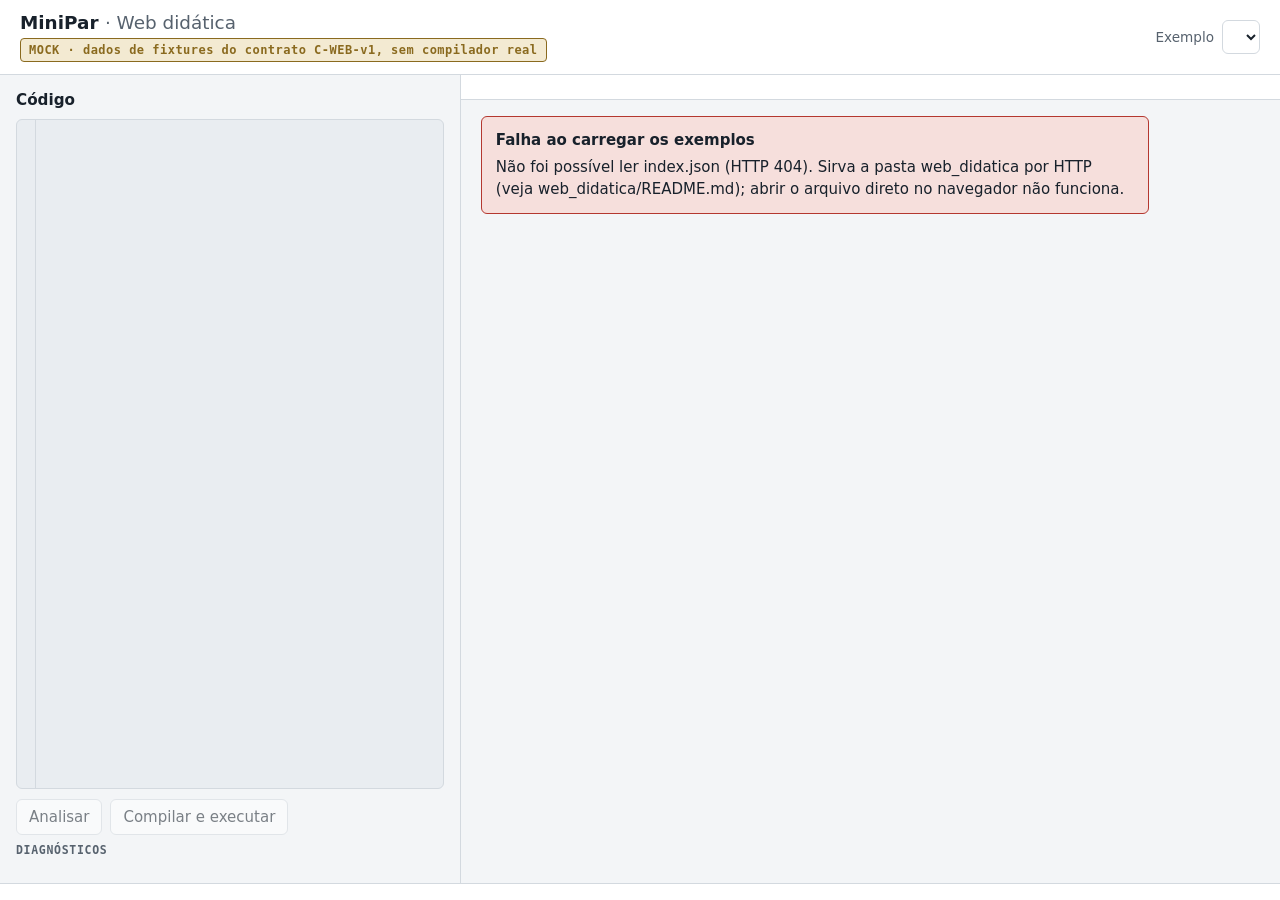
==== web_didatica/static/index.html @ ab57732c "feat(WEB-01): wireframe navegável da Web didática em modo mock - web_didatica/static/: editor com nu" ====
<!doctype html>
<html lang="pt-BR">
<head>
  <meta charset="utf-8">
  <meta name="viewport" content="width=device-width, initial-scale=1">
  <title>MiniPar · Web didática</title>
  <link rel="stylesheet" href="css/app.css">
</head>
<body>
  <header class="topo">
    <div class="marca">
      <h1>MiniPar <span>· Web didática</span></h1>
      <p class="aviso-mock" role="status" id="aviso-mock">MOCK · dados de fixtures do contrato C-WEB-v1, sem compilador real</p>
    </div>
    <label class="seletor">
      <span>Exemplo</span>
      <select id="fixture"></select>
    </label>
  </header>

  <main class="bancada">
    <section class="editor" aria-labelledby="titulo-editor">
      <div class="cabecalho-painel">
        <h2 id="titulo-editor">Código</h2>
        <button type="button" id="restaurar" hidden>Restaurar código do exemplo</button>
      </div>
      <div class="area-codigo">
        <pre class="numeros" id="numeros" aria-hidden="true"></pre>
        <textarea id="codigo" spellcheck="false" autocomplete="off" aria-label="Código MiniPar"></textarea>
      </div>
      <div class="acoes">
        <button type="button" id="analisar" disabled title="Disponível na integração com o serviço real (WEB-03)">Analisar</button>
        <button type="button" id="compilar" disabled title="Disponível na integração com o serviço real (WEB-04)">Compilar e executar</button>
      </div>
      <h3 class="subtitulo">Diagnósticos</h3>
      <ul class="diagnosticos" id="diagnosticos"></ul>
    </section>

    <section class="fases" aria-label="Fases da compilação">
      <div class="trilha" role="tablist" id="trilha" aria-label="Fases"></div>
      <div class="painel" role="tabpanel" id="painel" tabindex="0"></div>
    </section>
  </main>

  <footer class="rodape" id="rodape"></footer>

  <script type="module" src="js/app.js"></script>
</body>
</html>
---- web_didatica/static/css/app.css ----
/* Web didática — wireframe navegável (WEB-01). Cores por token; tema escuro pelo sistema. */
:root {
  --fundo: #f3f5f7;
  --superficie: #ffffff;
  --rebaixado: #e9edf1;
  --texto: #18212b;
  --suave: #57626e;
  --linha: #d3d9df;
  --destaque: #1d5f8a;
  --destaque-fundo: #dceaf4;
  --ok: #2b7a4b;
  --ok-fundo: #dcefe3;
  --erro: #b4372f;
  --erro-fundo: #f6dfdc;
  --pulado: #8a6a1f;
  --pulado-fundo: #f3ead2;
  --fonte: system-ui, -apple-system, "Segoe UI", Roboto, sans-serif;
  --mono: "Cascadia Mono", Consolas, "SFMono-Regular", ui-monospace, monospace;
  color-scheme: light;
}
@media (prefers-color-scheme: dark) {
  :root {
    --fundo: #12171d; --superficie: #1a2129; --rebaixado: #0e1318; --texto: #e3e8ee; --suave: #9aa6b2;
    --linha: #2c3742; --destaque: #7bb6df; --destaque-fundo: #1d3446; --ok: #7cc79a; --ok-fundo: #1b3326;
    --erro: #ec8a80; --erro-fundo: #3c1f1c; --pulado: #d8b765; --pulado-fundo: #3a3019;
    color-scheme: dark;
  }
}

* { box-sizing: border-box; }
html, body { height: 100%; }
body { margin: 0; background: var(--fundo); color: var(--texto); font: 15px/1.5 var(--fonte);
  display: grid; grid-template-rows: auto 1fr auto; }
h1, h2, h3 { margin: 0; line-height: 1.2; }
button, select, textarea { font: inherit; color: inherit; }
:focus-visible { outline: 2px solid var(--destaque); outline-offset: 2px; }

.topo { display: flex; flex-wrap: wrap; gap: 12px 24px; align-items: center; justify-content: space-between;
  padding: 12px 20px; background: var(--superficie); border-bottom: 1px solid var(--linha); }
.marca { display: grid; gap: 4px; }
.marca h1 { font-size: 1.15rem; }
.marca h1 span { font-weight: 400; color: var(--suave); }
.aviso-mock { margin: 0; justify-self: start; font: 600 0.75rem/1 var(--mono); letter-spacing: 0.04em;
  padding: 5px 8px; border-radius: 4px; background: var(--pulado-fundo); color: var(--pulado); border: 1px solid var(--pulado); }
.seletor { display: flex; gap: 8px; align-items: center; }
.seletor span { color: var(--suave); font-size: 0.85rem; }
.seletor select { padding: 6px 8px; border: 1px solid var(--linha); border-radius: 6px; background: var(--superficie); max-width: 70vw; }

.bancada { display: grid; grid-template-columns: minmax(300px, 0.9fr) minmax(0, 1.6fr); min-height: 0; }
.editor { display: grid; grid-template-rows: auto minmax(160px, 1fr) auto auto auto; gap: 10px; padding: 16px;
  border-right: 1px solid var(--linha); min-height: 0; min-width: 0; }
.cabecalho-painel { display: flex; justify-content: space-between; align-items: center; gap: 8px; }
.cabecalho-painel h2 { font-size: 0.95rem; }
.subtitulo { font: 600 0.72rem/1 var(--mono); text-transform: uppercase; letter-spacing: 0.06em; color: var(--suave); }

.area-codigo { display: grid; grid-template-columns: auto 1fr; border: 1px solid var(--linha); border-radius: 6px;
  background: var(--rebaixado); overflow: hidden; min-height: 0; }
.numeros, #codigo { margin: 0; padding: 10px 0; font: 13.5px/1.6 var(--mono); }
.numeros { padding-inline: 10px 8px; text-align: right; color: var(--suave); user-select: none; overflow: hidden;
  border-right: 1px solid var(--linha); }
#codigo { border: 0; resize: none; background: transparent; padding-inline: 10px; white-space: pre; overflow: auto; tab-size: 4; }
#codigo:focus-visible { outline: none; }
.area-codigo:focus-within { border-color: var(--destaque); }

.acoes { display: flex; flex-wrap: wrap; gap: 8px; }
button { cursor: pointer; padding: 6px 12px; border-radius: 6px; border: 1px solid var(--linha); background: var(--superficie); }
button:disabled { cursor: not-allowed; opacity: 0.55; }
#restaurar { font-size: 0.85rem; border-color: var(--pulado); color: var(--pulado); }

.diagnosticos { list-style: none; margin: 0; padding: 0; display: grid; gap: 6px; max-height: 30vh; overflow: auto; }
.diagnosticos button { width: 100%; text-align: left; display: grid; gap: 2px; padding: 8px 10px; }
.diag-erro button { border-color: var(--erro); background: var(--erro-fundo); }
.diag-aviso button { border-color: var(--pulado); background: var(--pulado-fundo); }
.diag-codigo { font: 600 0.75rem/1.3 var(--mono); }
.diag-erro .diag-codigo { color: var(--erro); }
.diag-aviso .diag-codigo { color: var(--pulado); }
.diag-vazio { padding: 8px 10px; border: 1px solid var(--ok); background: var(--ok-fundo); border-radius: 6px; font-size: 0.9rem; }

.fases { display: grid; grid-template-rows: auto 1fr; min-height: 0; min-width: 0; }
.trilha { display: flex; flex-wrap: wrap; gap: 6px; padding: 12px 16px; border-bottom: 1px solid var(--linha); background: var(--superficie); }
.trilha button { display: inline-flex; gap: 7px; align-items: center; font-size: 0.88rem; padding: 6px 11px 6px 9px; }
.trilha button[aria-selected="true"] { border-color: var(--texto); box-shadow: inset 0 -2px 0 var(--texto); font-weight: 600; }
.ponto { width: 9px; height: 9px; border-radius: 50%; flex: none; }
.ponto.ok { background: var(--ok); }
.ponto.error { background: var(--erro); }
.ponto.skipped { border: 1.5px solid var(--pulado); }
.ponto.stale { background: var(--linha); }
.seta { color: var(--suave); align-self: center; font-size: 0.8rem; }

.painel { padding: 16px 20px; overflow: auto; min-height: 0; }
.painel h3 { font-size: 0.95rem; margin-bottom: 4px; }
.explica { color: var(--suave); margin: 0 0 14px; max-width: 70ch; font-size: 0.9rem; }
.caixa { border-radius: 6px; padding: 12px 14px; display: grid; gap: 4px; max-width: 70ch; }
.caixa.pulado { border: 1px dashed var(--pulado); background: var(--pulado-fundo); }
.caixa.erro { border: 1px solid var(--erro); background: var(--erro-fundo); }
.caixa.descartado { border: 1px solid var(--linha); background: var(--rebaixado); }
.caixa code { font-family: var(--mono); }

table { border-collapse: collapse; font-size: 0.86rem; }
th { text-align: left; font: 600 0.7rem/1 var(--mono); text-transform: uppercase; letter-spacing: 0.05em; color: var(--suave);
  padding: 6px 14px 8px 0; border-bottom: 1px solid var(--linha); position: sticky; top: 0; background: var(--fundo); }
td { padding: 4px 14px 4px 0; border-bottom: 1px solid var(--linha); font-family: var(--mono); white-space: nowrap;
  font-variant-numeric: tabular-nums; }
td.desconhecido { color: var(--erro); font-weight: 600; }
td.vazio { color: var(--suave); }

pre.codigo { margin: 0; font: 13px/1.6 var(--mono); background: var(--rebaixado); border: 1px solid var(--linha);
  border-radius: 6px; padding: 10px 0; overflow: auto; counter-reset: linha; }
pre.codigo span { display: block; padding-inline: 12px; }
pre.codigo span::before { counter-increment: linha; content: counter(linha); display: inline-block; width: 3.2em;
  margin-right: 12px; text-align: right; color: var(--suave); }

.arvore, .arvore ul { list-style: none; margin: 0; padding: 0; }
.arvore ul { margin-left: 8px; padding-left: 18px; border-left: 1px solid var(--linha); }
.arvore li { padding: 2px 0; }
.no { display: inline-flex; flex-wrap: wrap; gap: 4px 8px; align-items: baseline; font: 13px/1.5 var(--mono); }
.no-rotulo { background: var(--destaque-fundo); padding: 1px 7px; border-radius: 4px; }
.no-truncado .no-rotulo { background: var(--pulado-fundo); color: var(--pulado); }
.no-papel, .no-linha { color: var(--suave); font-size: 0.75rem; }
.no-attr { color: var(--suave); font-size: 0.75rem; }
.estat { font: 0.78rem var(--mono); color: var(--suave); margin: 0 0 12px; }

.escopos, .escopos ul { list-style: none; margin: 0; padding: 0; }
.escopos ul { margin-left: 8px; padding-left: 18px; border-left: 1px solid var(--linha); }
.escopo { padding: 4px 0; }
.escopo-cab { font: 600 13px/1.5 var(--mono); }
.escopo-cab small { font-weight: 400; color: var(--suave); }
.simbolos { margin: 4px 0 6px; }

.execucao { display: grid; gap: 16px; max-width: 80ch; }
.execucao dl { display: grid; grid-template-columns: max-content 1fr; gap: 4px 14px; margin: 0; font-size: 0.88rem; }
.execucao dt { color: var(--suave); }
.execucao dd { margin: 0; font-family: var(--mono); overflow-wrap: anywhere; }

.rodape { padding: 8px 20px; border-top: 1px solid var(--linha); background: var(--superficie); font: 0.75rem/1.5 var(--mono);
  color: var(--suave); display: flex; flex-wrap: wrap; gap: 4px 18px; }
.rodape b { color: var(--texto); font-weight: 600; }

@media (max-width: 820px) {
  body { height: auto; }
  .bancada { grid-template-columns: 1fr; }
  .editor { border-right: 0; border-bottom: 1px solid var(--linha); grid-template-rows: auto 240px auto auto auto; }
}
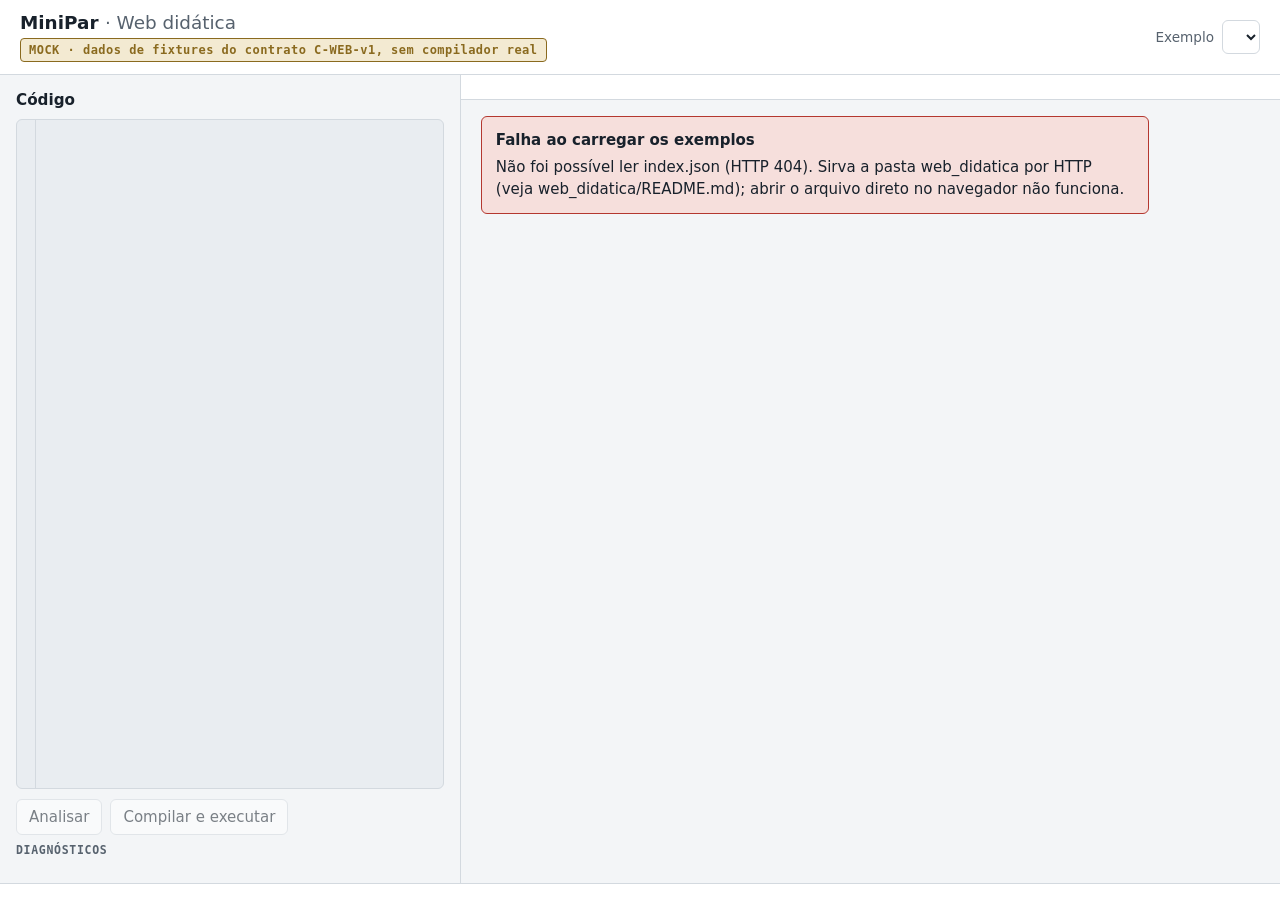
==== commit 577df209: "Merge pull request #13 from VictorBrasileiroo/eixo-b/WEB-02-ast-interativa Eixo b/web 02 ast interat" ====
--- a/web_didatica/static/index.html
+++ b/web_didatica/static/index.html
@@ -25,6 +25,7 @@
         <button type="button" id="restaurar" hidden>Restaurar código do exemplo</button>
       </div>
       <div class="area-codigo">
+        <div class="linha-destaque" id="linha-destaque" aria-hidden="true" hidden></div>
         <pre class="numeros" id="numeros" aria-hidden="true"></pre>
         <textarea id="codigo" spellcheck="false" autocomplete="off" aria-label="Código MiniPar"></textarea>
       </div>
--- a/web_didatica/static/css/app.css
+++ b/web_didatica/static/css/app.css
@@ -53,8 +53,11 @@
 .cabecalho-painel h2 { font-size: 0.95rem; }
 .subtitulo { font: 600 0.72rem/1 var(--mono); text-transform: uppercase; letter-spacing: 0.06em; color: var(--suave); }
 
-.area-codigo { display: grid; grid-template-columns: auto 1fr; border: 1px solid var(--linha); border-radius: 6px;
+.area-codigo { position: relative; display: grid; grid-template-columns: auto 1fr; border: 1px solid var(--linha); border-radius: 6px;
   background: var(--rebaixado); overflow: hidden; min-height: 0; }
+.area-codigo .numeros, .area-codigo #codigo { position: relative; z-index: 1; }
+.linha-destaque { position: absolute; left: 0; right: 0; z-index: 0; background: var(--destaque-fundo);
+  box-shadow: inset 3px 0 0 var(--destaque); pointer-events: none; }
 .numeros, #codigo { margin: 0; padding: 10px 0; font: 13.5px/1.6 var(--mono); }
 .numeros { padding-inline: 10px 8px; text-align: right; color: var(--suave); user-select: none; overflow: hidden;
   border-right: 1px solid var(--linha); }
@@ -67,14 +70,23 @@
 button:disabled { cursor: not-allowed; opacity: 0.55; }
 #restaurar { font-size: 0.85rem; border-color: var(--pulado); color: var(--pulado); }
 
-.diagnosticos { list-style: none; margin: 0; padding: 0; display: grid; gap: 6px; max-height: 30vh; overflow: auto; }
-.diagnosticos button { width: 100%; text-align: left; display: grid; gap: 2px; padding: 8px 10px; }
-.diag-erro button { border-color: var(--erro); background: var(--erro-fundo); }
-.diag-aviso button { border-color: var(--pulado); background: var(--pulado-fundo); }
-.diag-codigo { font: 600 0.75rem/1.3 var(--mono); }
-.diag-erro .diag-codigo { color: var(--erro); }
-.diag-aviso .diag-codigo { color: var(--pulado); }
+.diagnosticos { list-style: none; margin: 0; padding: 0; display: grid; gap: 8px; max-height: 40vh; overflow: auto; }
 .diag-vazio { padding: 8px 10px; border: 1px solid var(--ok); background: var(--ok-fundo); border-radius: 6px; font-size: 0.9rem; }
+
+/* cartão de erro legível: cabeçalho, trecho com marcador, explicação e mensagem original */
+.erro-cartao { display: grid; gap: 8px; padding: 10px 12px; border: 1px solid var(--erro); border-left-width: 4px;
+  border-radius: 6px; background: var(--superficie); font-size: 0.88rem; min-width: 0; }
+.erro-cartao.aviso { border-color: var(--pulado); }
+.erro-cabecalho { justify-self: start; padding: 0; border: 0; background: none; font: 600 0.8rem/1.3 var(--mono); color: var(--erro); text-align: left; }
+.aviso .erro-cabecalho { color: var(--pulado); }
+button.erro-cabecalho { text-decoration: underline; text-underline-offset: 2px; }
+.erro-trecho { margin: 0; padding: 6px 10px; border-radius: 4px; background: var(--rebaixado); font: 13px/1.5 var(--mono);
+  overflow-x: auto; tab-size: 4; }
+.erro-marcador { color: var(--erro); font-weight: 700; }
+.erro-explicacao { margin: 0; line-height: 1.5; }
+.erro-explicacao code, .erro-original code { font-family: var(--mono); font-size: 0.92em; background: var(--rebaixado); padding: 0 4px; border-radius: 3px; }
+.erro-original { margin: 0; color: var(--suave); font-size: 0.8rem; }
+.cartoes-fase { display: grid; gap: 8px; max-width: 70ch; margin-bottom: 14px; }
 
 .fases { display: grid; grid-template-rows: auto 1fr; min-height: 0; min-width: 0; }
 .trilha { display: flex; flex-wrap: wrap; gap: 6px; padding: 12px 16px; border-bottom: 1px solid var(--linha); background: var(--superficie); }
@@ -95,6 +107,7 @@
 .caixa.erro { border: 1px solid var(--erro); background: var(--erro-fundo); }
 .caixa.descartado { border: 1px solid var(--linha); background: var(--rebaixado); }
 .caixa code { font-family: var(--mono); }
+.painel > .caixa + * { margin-top: 14px; }
 
 table { border-collapse: collapse; font-size: 0.86rem; }
 th { text-align: left; font: 600 0.7rem/1 var(--mono); text-transform: uppercase; letter-spacing: 0.05em; color: var(--suave);
@@ -102,6 +115,11 @@
 td { padding: 4px 14px 4px 0; border-bottom: 1px solid var(--linha); font-family: var(--mono); white-space: nowrap;
   font-variant-numeric: tabular-nums; }
 td.desconhecido { color: var(--erro); font-weight: 600; }
+tr[data-linha] { cursor: pointer; }
+tr[data-linha]:hover td { background: var(--destaque-fundo); }
+.mais-blocos { display: block; margin-top: 8px; font-size: 0.85rem; }
+#filtro-simbolos { display: block; width: min(100%, 320px); margin-bottom: 8px; padding: 6px 10px;
+  border: 1px solid var(--linha); border-radius: 6px; background: var(--superficie); }
 td.vazio { color: var(--suave); }
 
 pre.codigo { margin: 0; font: 13px/1.6 var(--mono); background: var(--rebaixado); border: 1px solid var(--linha);
@@ -110,9 +128,38 @@
 pre.codigo span::before { counter-increment: linha; content: counter(linha); display: inline-block; width: 3.2em;
   margin-right: 12px; text-align: right; color: var(--suave); }
 
+.arvore-barra { display: flex; flex-wrap: wrap; gap: 6px 8px; align-items: center; margin-bottom: 10px; }
+.arvore-barra button { font-size: 0.82rem; padding: 4px 10px; }
+.arvore-contagem { margin: 0 0 0 4px; }
 .arvore, .arvore ul { list-style: none; margin: 0; padding: 0; }
-.arvore ul { margin-left: 8px; padding-left: 18px; border-left: 1px solid var(--linha); }
-.arvore li { padding: 2px 0; }
+.arvore { border-radius: 6px; padding: 4px; overflow-x: auto; }
+.arvore .no { flex-wrap: nowrap; white-space: nowrap; }
+.arvore .item-linha { width: max-content; }
+.arvore ul { margin-left: 13px; padding-left: 12px; border-left: 1px solid var(--linha); }
+.arvore li { padding: 1px 0; }
+.item-linha { display: flex; gap: 4px; align-items: baseline; padding: 1px 6px 1px 2px; border-radius: 4px; cursor: pointer; }
+.item-linha:hover { background: var(--rebaixado); }
+[aria-selected="true"] > .item-linha { background: var(--destaque-fundo); box-shadow: inset 2px 0 0 var(--destaque); }
+.alternar { flex: none; width: 1.3em; text-align: center; color: var(--suave); font: 13px/1.5 var(--mono); user-select: none; }
+.item-mais .no { color: var(--destaque); font: 13px/1.5 var(--fonte); text-decoration: underline; text-underline-offset: 2px; }
+.ocultos { color: var(--pulado); font-size: 0.72rem; }
+
+/* árvore + detalhes lado a lado; os detalhes descem quando o painel é estreito */
+.ast-corpo { display: flex; flex-wrap: wrap; gap: 14px; align-items: flex-start; }
+.ast-corpo .arvore { flex: 1 1 380px; min-width: 0; }
+.ast-detalhes { flex: 1 1 240px; max-width: 420px; position: sticky; top: 0; display: grid; gap: 10px;
+  padding: 12px 14px; border: 1px solid var(--linha); border-radius: 6px; background: var(--superficie); font-size: 0.86rem; }
+.ast-detalhes h4 { margin: 0; font: 600 0.95rem/1.3 var(--mono); overflow-wrap: anywhere; }
+.ast-detalhes dl { display: grid; grid-template-columns: max-content minmax(0, 1fr); gap: 3px 12px; margin: 0; }
+.ast-detalhes dt { color: var(--suave); }
+.ast-detalhes dd { margin: 0; font-family: var(--mono); overflow-wrap: anywhere; }
+.ast-atributos { font-size: 0.8rem; }
+.ast-aviso { margin: 0; padding: 8px 10px; border-radius: 4px; background: var(--pulado-fundo); color: var(--texto); font-size: 0.82rem; }
+.ast-caminho { display: flex; flex-wrap: wrap; gap: 2px 4px; align-items: baseline; font: 0.78rem/1.6 var(--mono); }
+.ast-caminho button { padding: 0 4px; border: 0; background: none; color: var(--destaque); text-decoration: underline; text-underline-offset: 2px; font: inherit; }
+.ast-caminho-sep { color: var(--suave); }
+.ast-caminho-atual { font-weight: 600; }
+.ocultos:empty { display: none; }
 .no { display: inline-flex; flex-wrap: wrap; gap: 4px 8px; align-items: baseline; font: 13px/1.5 var(--mono); }
 .no-rotulo { background: var(--destaque-fundo); padding: 1px 7px; border-radius: 4px; }
 .no-truncado .no-rotulo { background: var(--pulado-fundo); color: var(--pulado); }
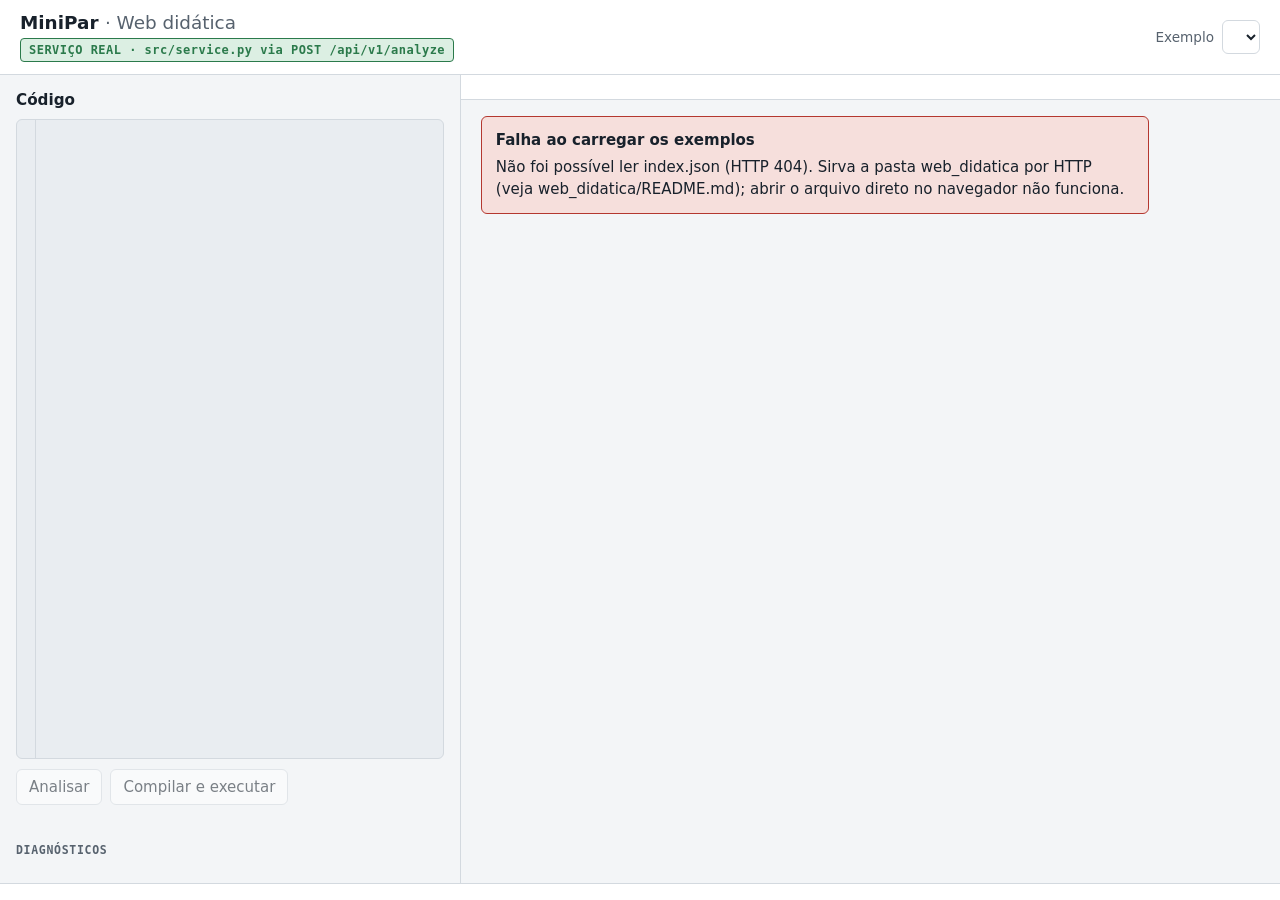
==== commit 819ec099: "feat(WEB-03): integrar a Web didática ao serviço real de análise - server.py (Flask, 127.0.0.1:5001)" ====
--- a/web_didatica/static/index.html
+++ b/web_didatica/static/index.html
@@ -10,7 +10,7 @@
   <header class="topo">
     <div class="marca">
       <h1>MiniPar <span>· Web didática</span></h1>
-      <p class="aviso-mock" role="status" id="aviso-mock">MOCK · dados de fixtures do contrato C-WEB-v1, sem compilador real</p>
+      <p class="aviso-mock" id="aviso-mock">MOCK · dados de fixtures do contrato C-WEB-v1, sem compilador real</p>
     </div>
     <label class="seletor">
       <span>Exemplo</span>
@@ -30,9 +30,10 @@
         <textarea id="codigo" spellcheck="false" autocomplete="off" aria-label="Código MiniPar"></textarea>
       </div>
       <div class="acoes">
-        <button type="button" id="analisar" disabled title="Disponível na integração com o serviço real (WEB-03)">Analisar</button>
-        <button type="button" id="compilar" disabled title="Disponível na integração com o serviço real (WEB-04)">Compilar e executar</button>
+        <button type="button" id="analisar" disabled>Analisar</button>
+        <button type="button" id="compilar" disabled title="Disponível com as rotas de compilação e execução (WEB-04)">Compilar e executar</button>
       </div>
+      <p class="situacao" id="situacao" role="status" aria-live="polite"></p>
       <h3 class="subtitulo">Diagnósticos</h3>
       <ul class="diagnosticos" id="diagnosticos"></ul>
     </section>
--- a/web_didatica/static/css/app.css
+++ b/web_didatica/static/css/app.css
@@ -42,12 +42,13 @@
 .marca h1 span { font-weight: 400; color: var(--suave); }
 .aviso-mock { margin: 0; justify-self: start; font: 600 0.75rem/1 var(--mono); letter-spacing: 0.04em;
   padding: 5px 8px; border-radius: 4px; background: var(--pulado-fundo); color: var(--pulado); border: 1px solid var(--pulado); }
+.aviso-mock.real { background: var(--ok-fundo); color: var(--ok); border-color: var(--ok); }
 .seletor { display: flex; gap: 8px; align-items: center; }
 .seletor span { color: var(--suave); font-size: 0.85rem; }
 .seletor select { padding: 6px 8px; border: 1px solid var(--linha); border-radius: 6px; background: var(--superficie); max-width: 70vw; }
 
 .bancada { display: grid; grid-template-columns: minmax(300px, 0.9fr) minmax(0, 1.6fr); min-height: 0; }
-.editor { display: grid; grid-template-rows: auto minmax(160px, 1fr) auto auto auto; gap: 10px; padding: 16px;
+.editor { display: grid; grid-template-rows: auto minmax(160px, 1fr) auto auto auto auto; gap: 10px; padding: 16px;
   border-right: 1px solid var(--linha); min-height: 0; min-width: 0; }
 .cabecalho-painel { display: flex; justify-content: space-between; align-items: center; gap: 8px; }
 .cabecalho-painel h2 { font-size: 0.95rem; }
@@ -66,6 +67,10 @@
 .area-codigo:focus-within { border-color: var(--destaque); }
 
 .acoes { display: flex; flex-wrap: wrap; gap: 8px; }
+.situacao { margin: 0; min-height: 1.5em; font-size: 0.85rem; color: var(--suave); }
+.situacao.ok { color: var(--ok); }
+.situacao.erro { color: var(--erro); }
+.situacao.aviso { color: var(--pulado); }
 button { cursor: pointer; padding: 6px 12px; border-radius: 6px; border: 1px solid var(--linha); background: var(--superficie); }
 button:disabled { cursor: not-allowed; opacity: 0.55; }
 #restaurar { font-size: 0.85rem; border-color: var(--pulado); color: var(--pulado); }
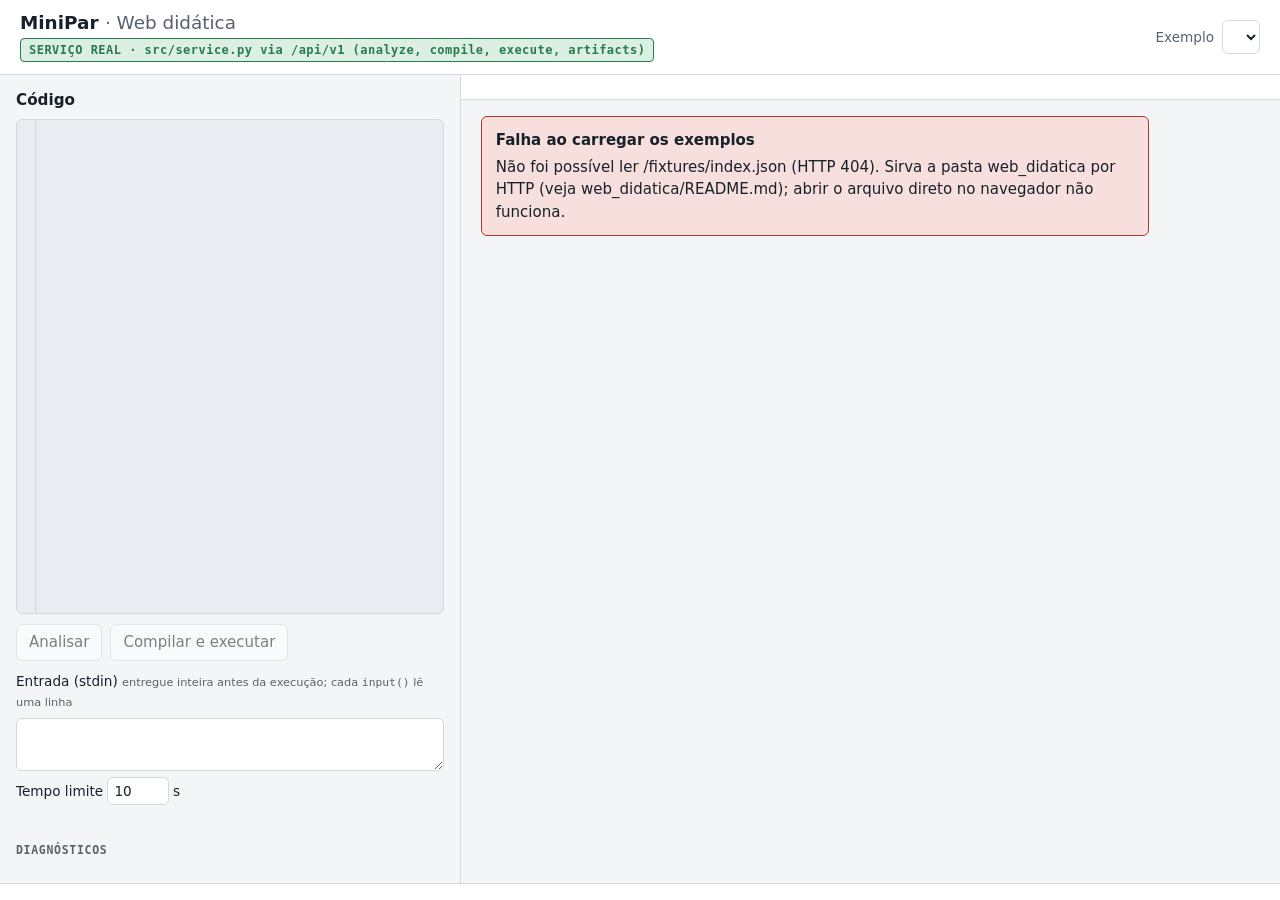
==== commit cb5fd6c1: "feat(WEB-04): compilar, executar e baixar o binário atual na Web didática - server.py: POST /api/v1/" ====
--- a/web_didatica/static/index.html
+++ b/web_didatica/static/index.html
@@ -31,7 +31,15 @@
       </div>
       <div class="acoes">
         <button type="button" id="analisar" disabled>Analisar</button>
-        <button type="button" id="compilar" disabled title="Disponível com as rotas de compilação e execução (WEB-04)">Compilar e executar</button>
+        <button type="button" id="compilar" disabled>Compilar e executar</button>
+      </div>
+      <div class="entrada-execucao">
+        <label class="rotulo-entrada" for="entrada">Entrada (stdin) <small>entregue inteira antes da execução; cada <code>input()</code> lê uma linha</small></label>
+        <textarea id="entrada" rows="2" spellcheck="false" autocomplete="off"></textarea>
+        <div class="linha-entrada">
+          <label>Tempo limite <input type="number" id="tempo-limite" min="1" max="30" step="1" value="10" inputmode="numeric"> s</label>
+          <span class="casos-t11" id="casos-t11" hidden></span>
+        </div>
       </div>
       <p class="situacao" id="situacao" role="status" aria-live="polite"></p>
       <h3 class="subtitulo">Diagnósticos</h3>
--- a/web_didatica/static/css/app.css
+++ b/web_didatica/static/css/app.css
@@ -48,7 +48,7 @@
 .seletor select { padding: 6px 8px; border: 1px solid var(--linha); border-radius: 6px; background: var(--superficie); max-width: 70vw; }
 
 .bancada { display: grid; grid-template-columns: minmax(300px, 0.9fr) minmax(0, 1.6fr); min-height: 0; }
-.editor { display: grid; grid-template-rows: auto minmax(160px, 1fr) auto auto auto auto; gap: 10px; padding: 16px;
+.editor { display: grid; grid-template-rows: auto minmax(160px, 1fr) auto auto auto auto auto; gap: 10px; padding: 16px;
   border-right: 1px solid var(--linha); min-height: 0; min-width: 0; }
 .cabecalho-painel { display: flex; justify-content: space-between; align-items: center; gap: 8px; }
 .cabecalho-painel h2 { font-size: 0.95rem; }
@@ -183,6 +183,22 @@
 .execucao dl { display: grid; grid-template-columns: max-content 1fr; gap: 4px 14px; margin: 0; font-size: 0.88rem; }
 .execucao dt { color: var(--suave); }
 .execucao dd { margin: 0; font-family: var(--mono); overflow-wrap: anywhere; }
+.execucao h4 { margin: 0 0 6px; font: 600 0.72rem/1 var(--mono); text-transform: uppercase; letter-spacing: 0.06em; color: var(--suave); }
+.execucao .nota { margin: 4px 0 0; color: var(--pulado); font-size: 0.82rem; }
+.caixa.ok { border: 1px solid var(--ok); background: var(--ok-fundo); }
+
+.entrada-execucao { display: grid; gap: 6px; }
+.rotulo-entrada { font-size: 0.85rem; }
+.rotulo-entrada small { color: var(--suave); }
+.rotulo-entrada code { font-family: var(--mono); }
+#entrada { width: 100%; resize: vertical; padding: 6px 10px; border: 1px solid var(--linha); border-radius: 6px;
+  background: var(--superficie); font: 13px/1.5 var(--mono); white-space: pre; }
+#entrada:focus-visible { outline: none; border-color: var(--destaque); }
+.linha-entrada { display: flex; flex-wrap: wrap; gap: 6px 14px; align-items: center; font-size: 0.85rem; }
+#tempo-limite { width: 4.5em; padding: 3px 6px; border: 1px solid var(--linha); border-radius: 6px; background: var(--superficie); font: inherit; color: inherit; }
+.casos-t11 { display: inline-flex; flex-wrap: wrap; gap: 6px; align-items: center; color: var(--suave); }
+.casos-t11[hidden] { display: none; }
+.casos-t11 button { font-size: 0.8rem; padding: 3px 9px; }
 
 .rodape { padding: 8px 20px; border-top: 1px solid var(--linha); background: var(--superficie); font: 0.75rem/1.5 var(--mono);
   color: var(--suave); display: flex; flex-wrap: wrap; gap: 4px 18px; }
@@ -191,5 +207,5 @@
 @media (max-width: 820px) {
   body { height: auto; }
   .bancada { grid-template-columns: 1fr; }
-  .editor { border-right: 0; border-bottom: 1px solid var(--linha); grid-template-rows: auto 240px auto auto auto; }
+  .editor { border-right: 0; border-bottom: 1px solid var(--linha); grid-template-rows: auto 240px auto auto auto auto auto; }
 }
